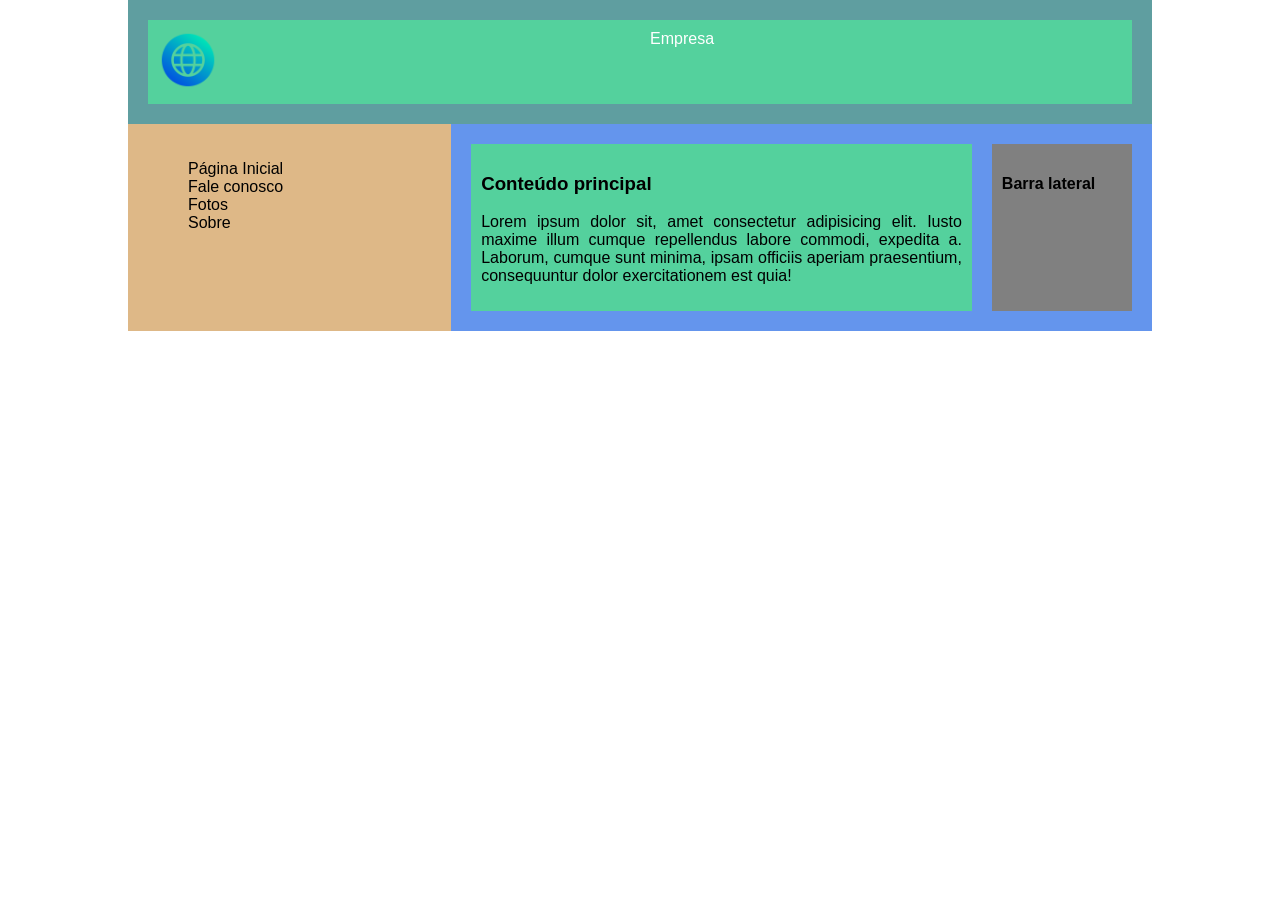
==== index.html @ aacca4df "Realocate" ====
<!doctype html>
<html lang="pt-br">
  <head>
    <meta charset="UTF-8" />
    <meta name="viewport" content="width=device-width, initial-scale=1.0" />
    <title>Página Inicial - Flexbox CSS</title>
    <link rel="stylesheet" href="style.css" />
  </head>
  <body>
    <div class="container">
      <header>
        <section class="logo">
          <img src="logo.png" alt="Logo" class="logoImg" />
        </section>

        <section class="titulo">Empresa</section>
      </header>

      <div class="conteudo">
        <nav>
          <ul class="menu">
            <li>
              <a href="pagina_inicial.html" title="Conheça a empresa"> Página Inicial </a>
            </li>
            <li>
              <a href="contato.html" title="Entre em contato"> Fale conosco </a>
            </li>
            <li>
              <a href="fotos.html" title="Entre em contato"> Fotos </a>
            </li>
            <li>
              <a href="sobre.html" title="Entre em contato"> Sobre </a>
            </li>
          </ul>
        </nav>
        <main>
          <section>
            <h3>Conteúdo principal</h3>
            <p>
              Lorem ipsum dolor sit, amet consectetur adipisicing elit. Iusto
              maxime illum cumque repellendus labore commodi, expedita a.
              Laborum, cumque sunt minima, ipsam officiis aperiam praesentium,
              consequuntur dolor exercitationem est quia!
            </p>
          </section>
          <aside><h4>Barra lateral</h4></aside>
        </main>
      </div>

    </div>

  </body>
</html>
---- style.css ----
body {
  margin: 0;
  font-family: Arial, Helvetica, sans-serif;
}

/*centralizar o site*/
.container {
  width: 80%;
  margin: auto;
}

header {
  background-color: cadetblue;
  color: white;
  text-align: center;
  display: flex;
}

.conteudo {
  display: flex; /*ativa o flexbox*/
}

nav {
  width: 30%;
  background-color: burlywood;
  color: red;
}

main {
  width: 70%;
  background-color: cornflowerblue;
  display: flex;
}

footer {
  background-color: crimson;
  color: blanchedalmond;
  text-align: center;
}

header,
nav,
main,
footer {
  padding: 20px;
}

section {
  background-color: rgb(84, 209, 157);
  padding: 10px;
  width: 80%;
  text-align: justify;
}

aside {
  background-color: gray;
  padding: 10px;
  width: 20%;
  margin-left: 20px;
}

.header .logo {
  background-color: rgba(187, 25, 25, 0.914);
  padding: 10px;
  width: 30%;
  margin-right: 10px;
}

.header .titulo {
  background-color: bisque;
  padding: 20px;
  width: 70%;
}

.logoImg {
  width: 60px;
  height: 60px;
}

a {
  text-decoration: none;
  color: black;
}

ul {
  list-style-type: none;
}

li:hover {
  transition: scale ease-in-out 250ms;
  scale: 1.05;
  font-weight: bold;
}






/* ------------------------------------------------------------------------------------------------ */


.center{
  display: flex;
  width: 100%;
  justify-content: center;
  align-items: center; 
  padding-top: 50px;
  padding-bottom: 50px;
}

.login {
  display: flex;
  gap: 10px;
  flex-direction: column;
  width: 200px;
  max-width: 100%;
}

.inputs {
  transition: all ease-in-out 300ms;
  border: solid;
  border-width: 2px;
  outline: none;
  height: 25px;
  border-radius: 5px;
  padding-left: 5px;
}

/* ---------------------------------------------------------

Atividade Flexbox(procure 3 imagens para a atividade)

1. No head do html: utf-8, link com css, link com ícone, descrição, palavra-chave, autor
2. No body: estruturado com .container, header, nav, main, section, aside, footer (vc poderá criar mais caixas como fizemos com .conteúdo)
2. Formate toda a estrutura com CSS, utilize cores de fundo ou não, cores de fonte, margens, padding, flexbox (display:flex)
4. No header colocar uma imagem e o nome da empresa (um do lado do outro)
5. No main coloque section e aside lado a lado
6. No section insira texto de parágrafo e imagem                                                                           


Pode ser feito em dupla
Guarde o conteúdo, qdo o teams for liberado será enviado */
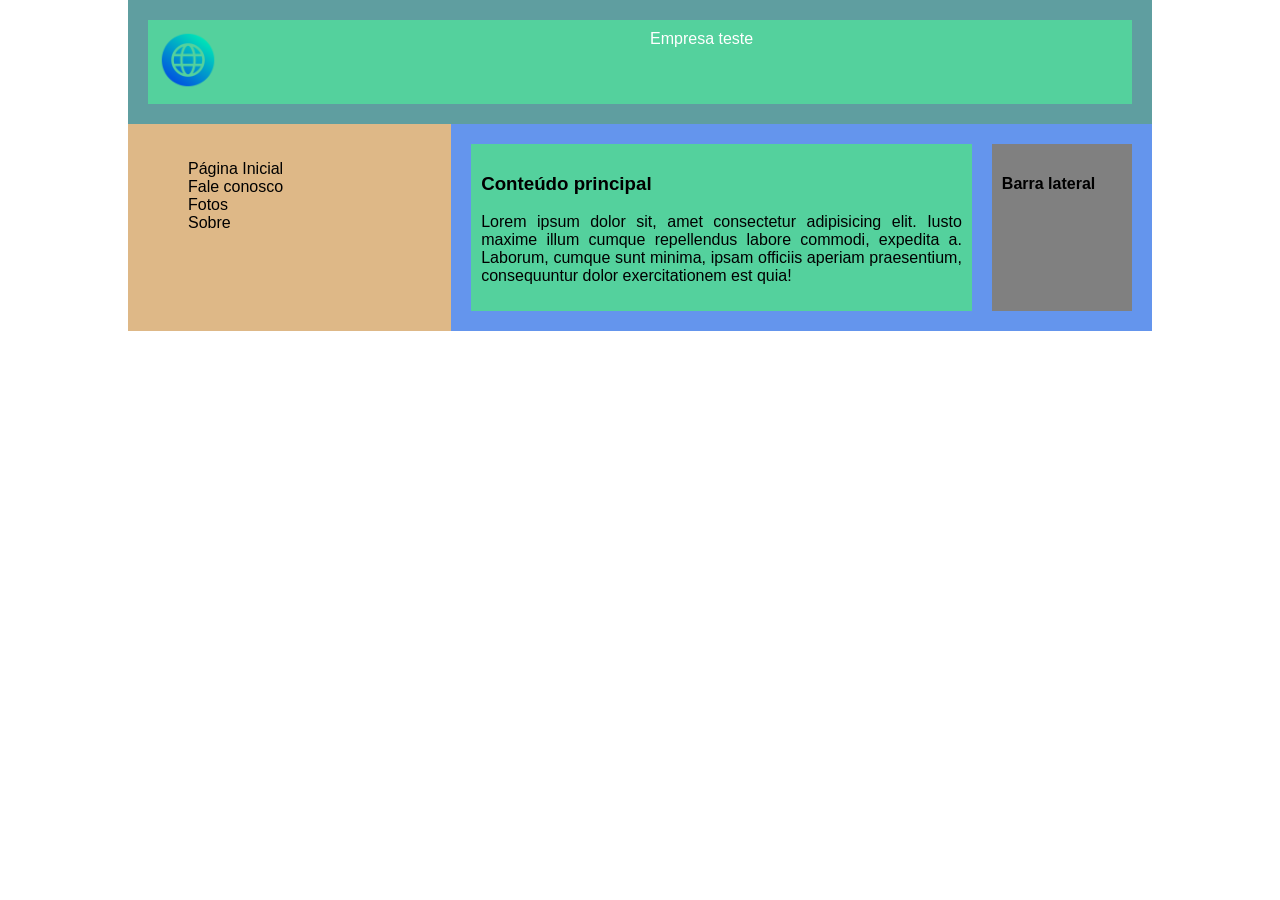
==== commit aa7f1cfd: "Test" ====
--- a/index.html
+++ b/index.html
@@ -13,7 +13,7 @@
           <img src="logo.png" alt="Logo" class="logoImg" />
         </section>
 
-        <section class="titulo">Empresa</section>
+        <section class="titulo">Empresa teste</section>
       </header>
 
       <div class="conteudo">
